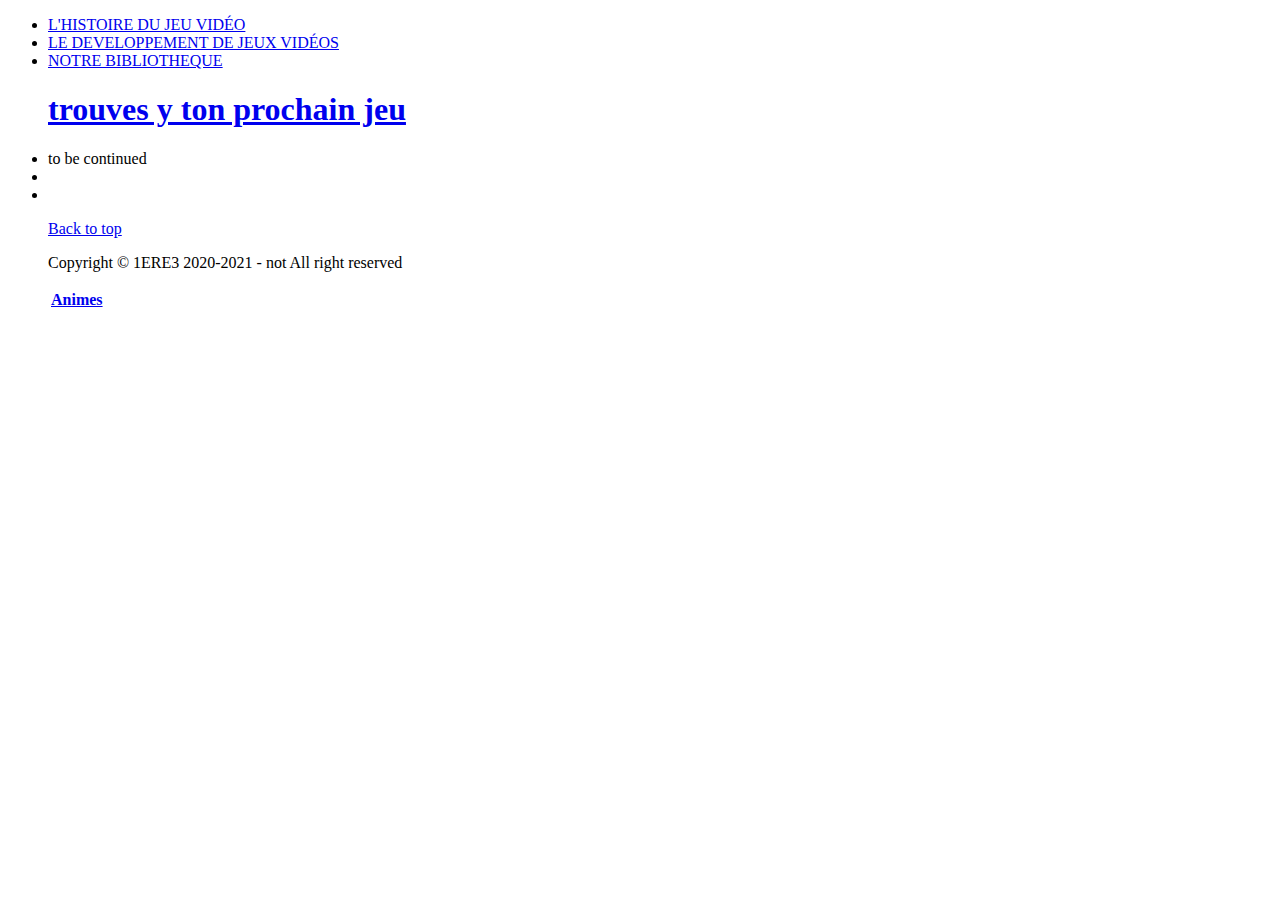
==== index.html @ 578d6a36 "First Page" ====
<!DOCTYPE html>
<html>
    <head>
        <!-- le titre -->
        <title>Le Site de N.S.I.</title>
        <!-- le type d'encodage-->
        <meta charset="utf-8">
        <!-- le lien vers le fichier css-->
        <link rel="stylesheet" href="css/index_styles.css">
        <link rel="icon" href="/icon.png" type="image/png" >
        <link rel="icon" href="/img/icon.png" type="image/png" >
        
        <meta name="author" content="Louis Nguyen Minh Tan, Léon Gard, Elisa Le Fay">


    
    
    </head>


<body>
    <!--<header>
        <div id="ban">

        </div>
        


    </header>-->

    <ul>
        <li >
            <table>
                <tr>
                    <th><a href="#bib"> Animes </a></th>
            <div id="hist">
                <div class="center"><a href="pages/histoire.html">L'HISTOIRE DU JEU VIDÉO</a></div>
                
            </div>
            
        </li>
        <li >
            <div id="dev">
                <div class="center"><a href="pages/dev.html">LE DEVELOPPEMENT DE JEUX VIDÉOS</a></div>
                
            </div>
            
        </li>
        <li >
            <div id="bib">
                <div class="center"><a href="pages/bibliothèque.html">NOTRE BIBLIOTHEQUE <h1>trouves y ton prochain jeu</h1></a></div>
                
            </div>
            
        </li>
        <li >
            <div id="">
                <div class="center"><a href="pages/dev.html"></a>to be continued</div>
                
            </div>
            
        </li>
        <!--
        <li>
            <img src="/img/1470135-game-developer-wallpaper-1920x1080-images.jpg" alt="erreur" class="bg" >
        </li>
        <li>
            <img src="/img/1470135-game-developer-wallpaper-1920x1080-images.jpg" alt="erreur" class="bg" >
        </li>
        <li>
            <img src="/img/1470135-game-developer-wallpaper-1920x1080-images.jpg" alt="erreur" class="bg" >
        </li>
        <li>
            <img src="/img/1470135-game-developer-wallpaper-1920x1080-images.jpg" alt="erreur" class="bg" >
        </li>
        <li>
            <img src="/img/1470135-game-developer-wallpaper-1920x1080-images.jpg" alt="erreur" class="bg" >
        </li>-->
        <li></li>
        <li></li>
        </li>
    </ul>
    <body onLoad="window.scroll(0, 500)"></body>
    <script src="js/index.js"> </script>

    
    


        <!-- Bas de Page = footer-->
        <footer class="footer mt-auto py-3 bg-light">
            <div class="container">

                <p class="float-end"><a id = "except" href="#hist">Back to top</a></p>
                <p>
                    Copyright &copy; 1ERE3 2020-2021 - not All right reserved
                </p>
            </div>
          </footer>




</body>

</html>
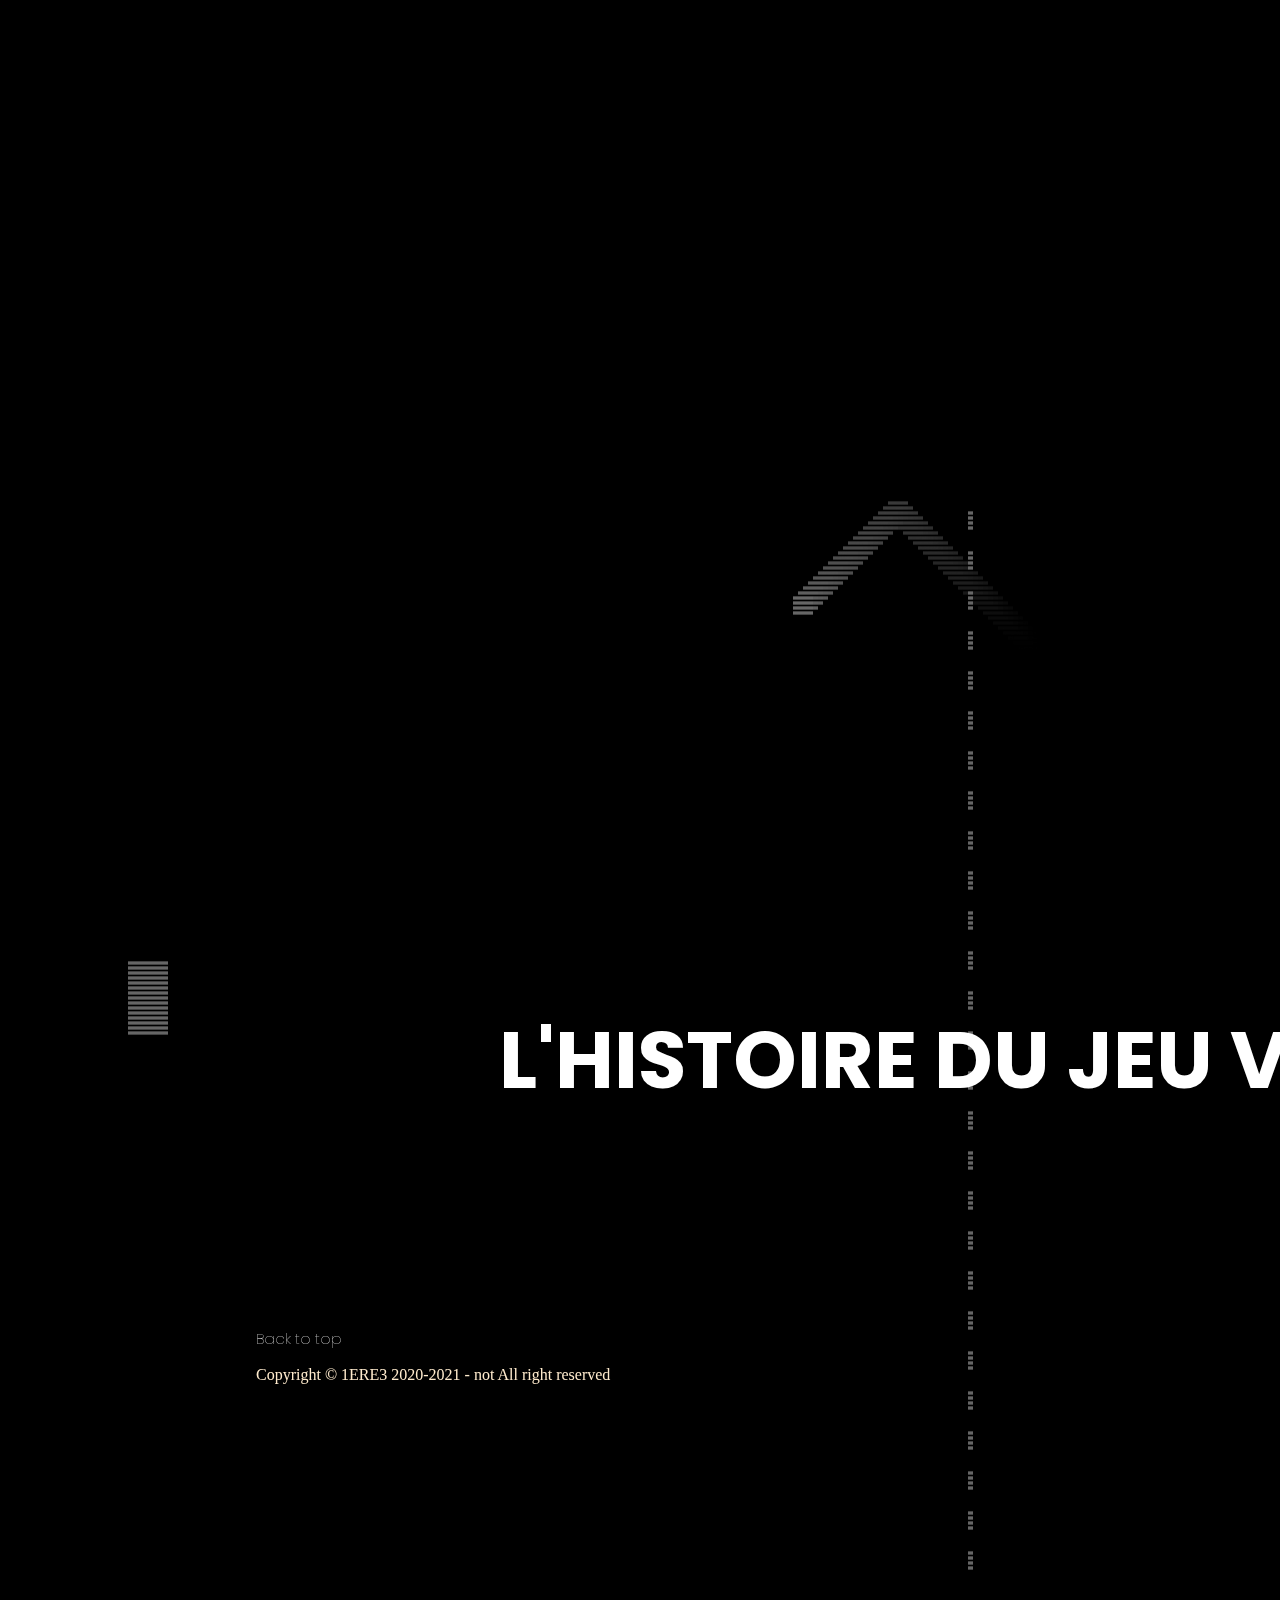
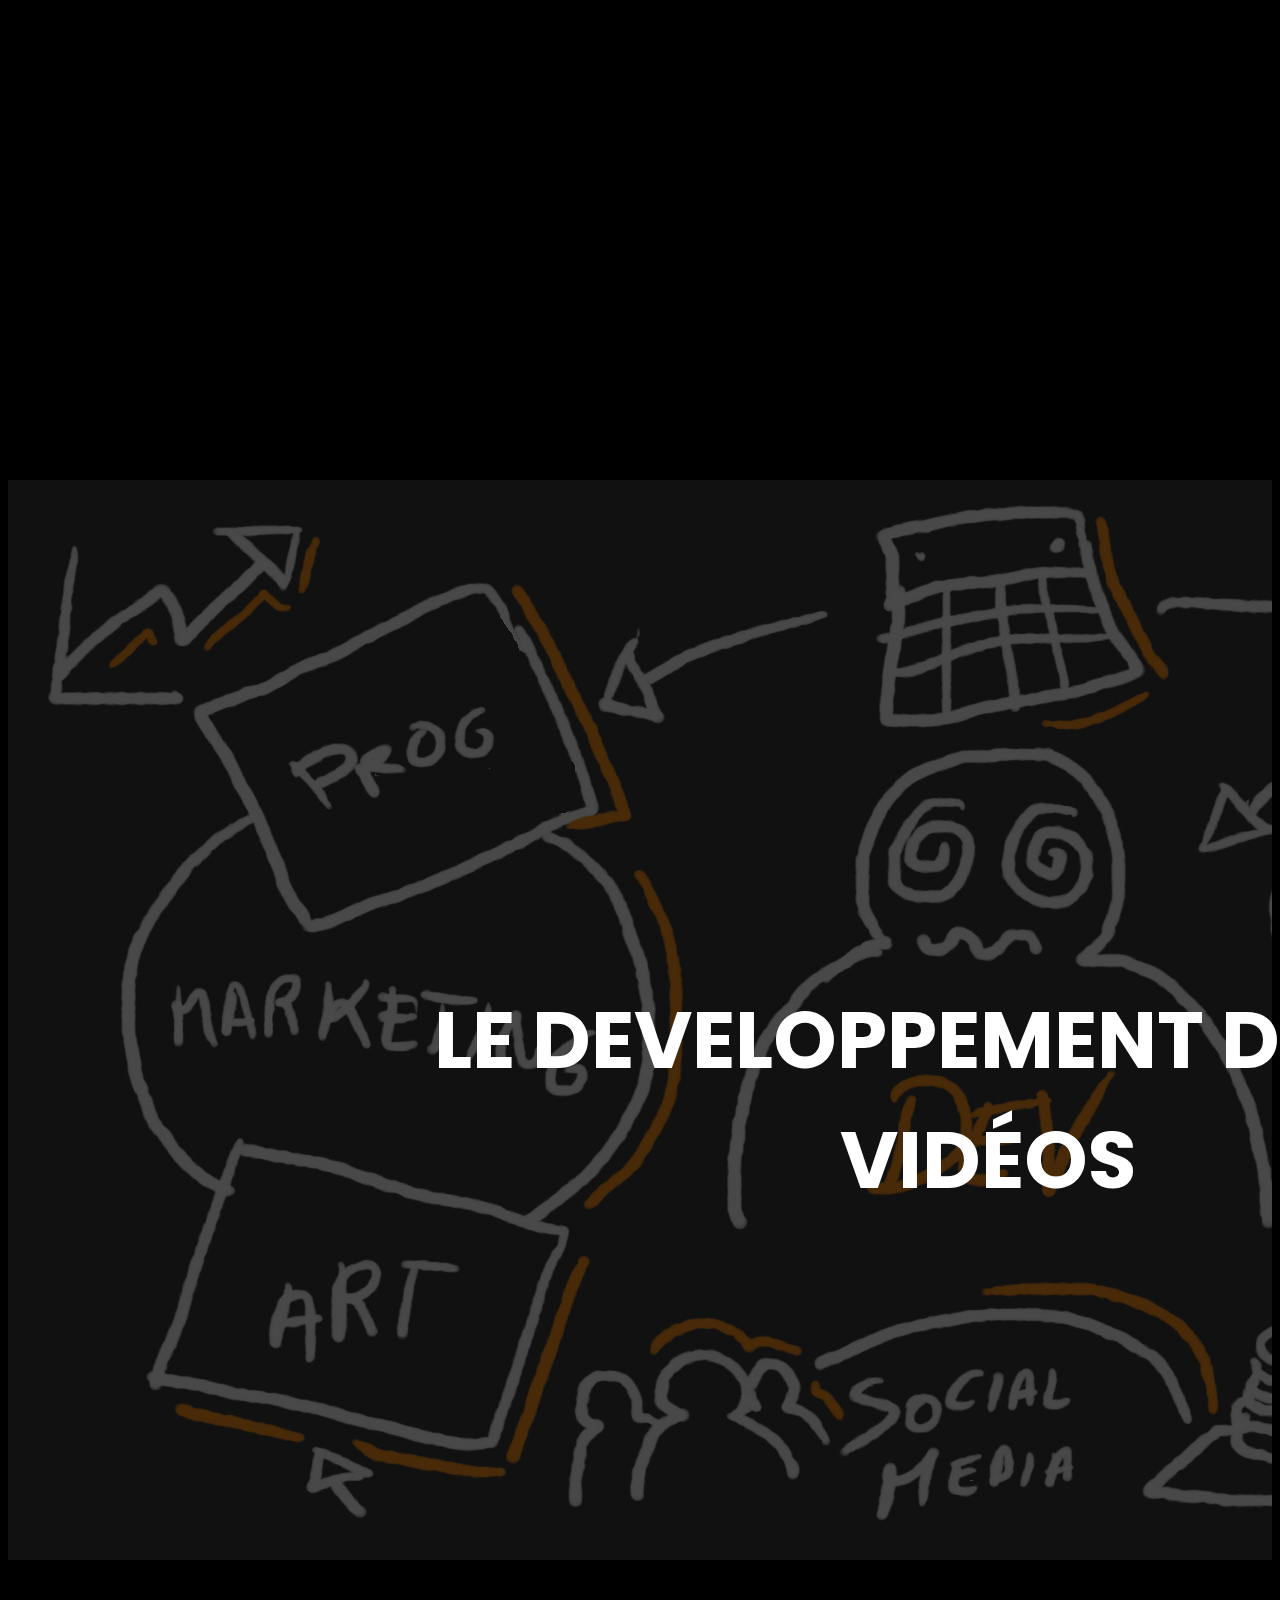
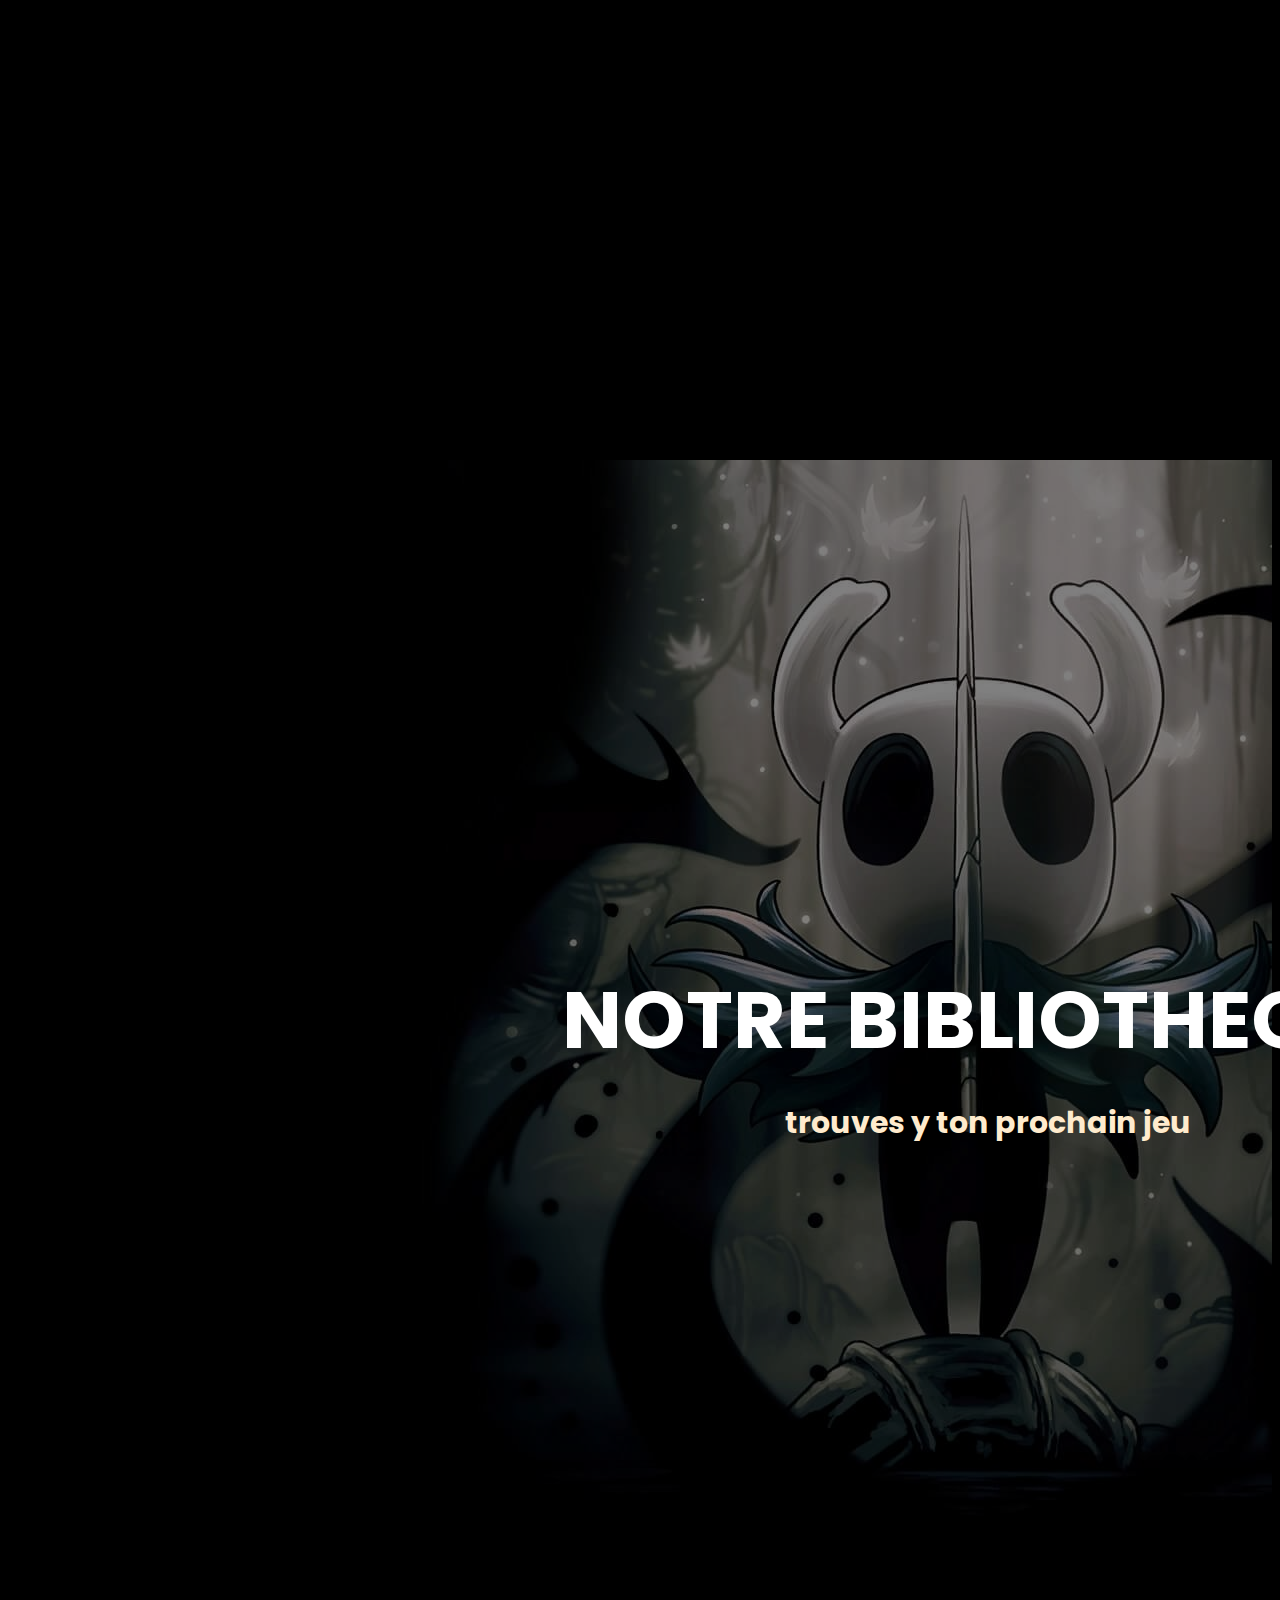
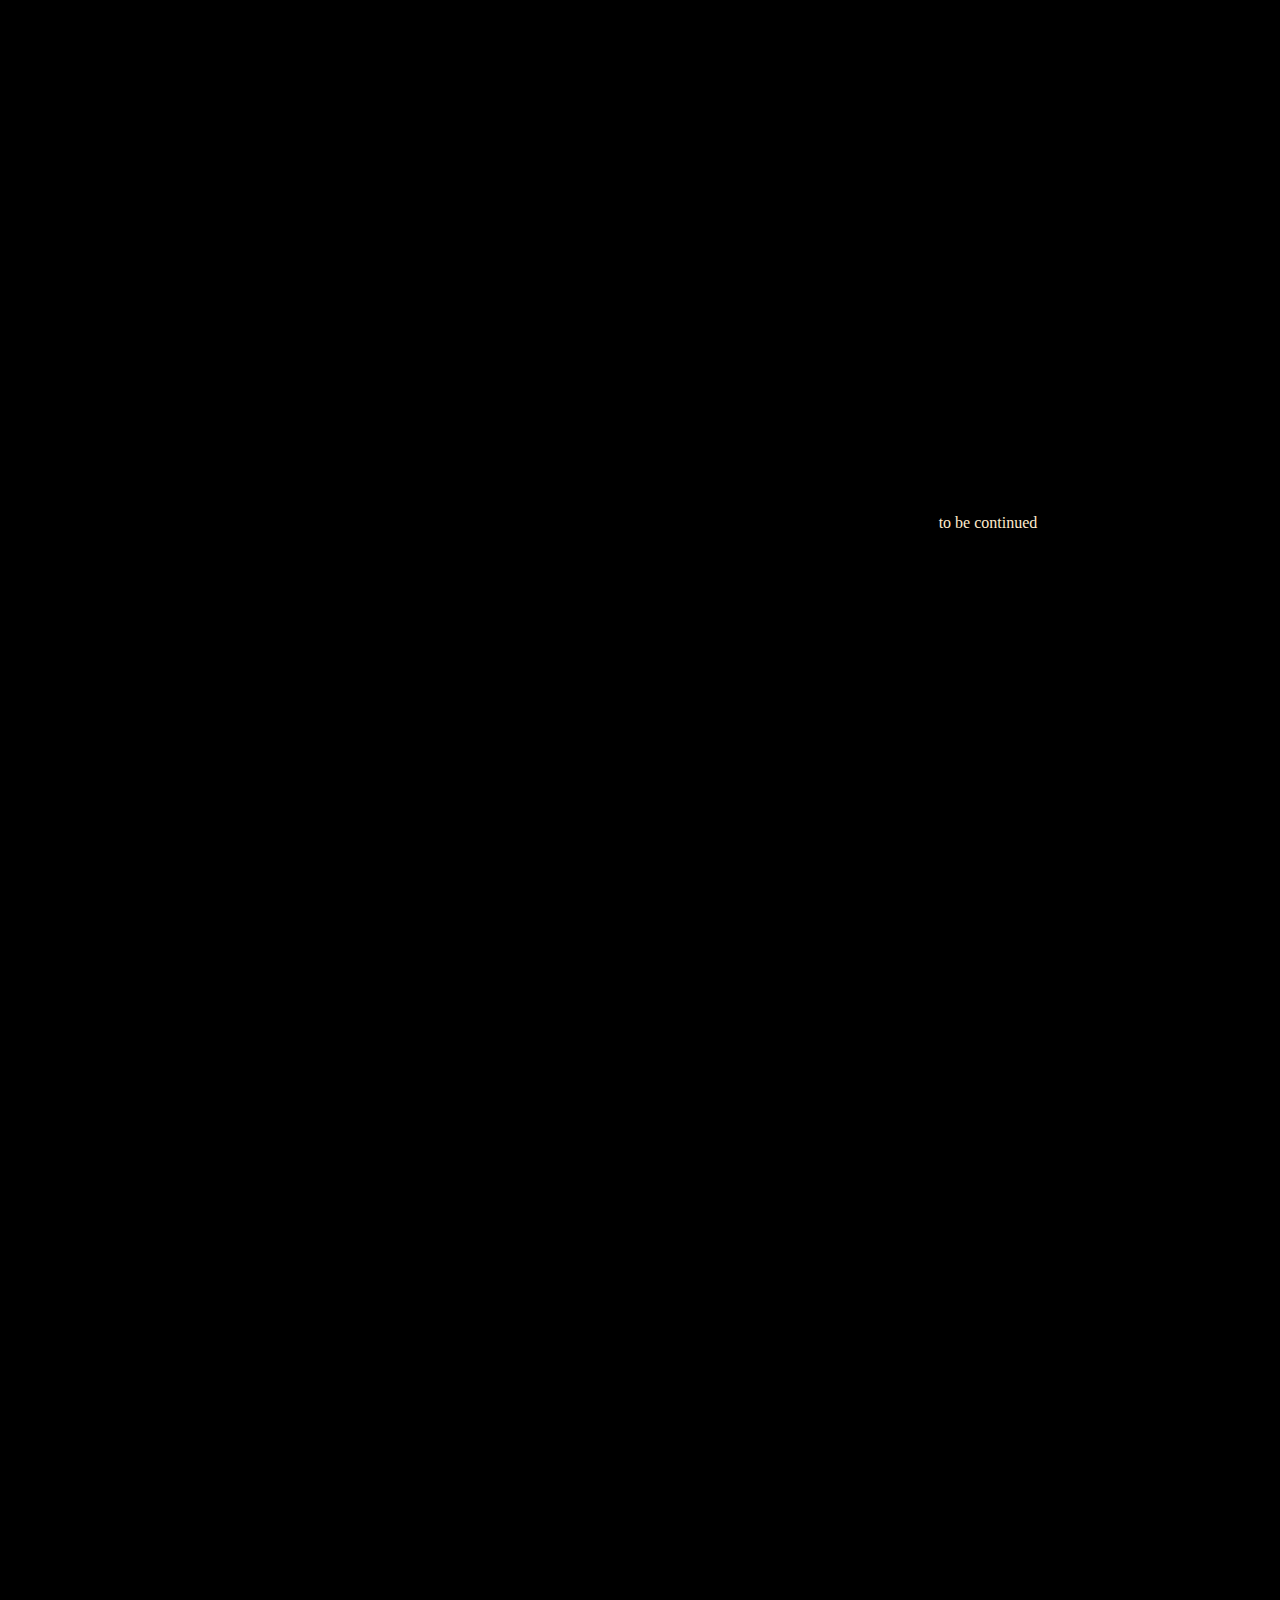
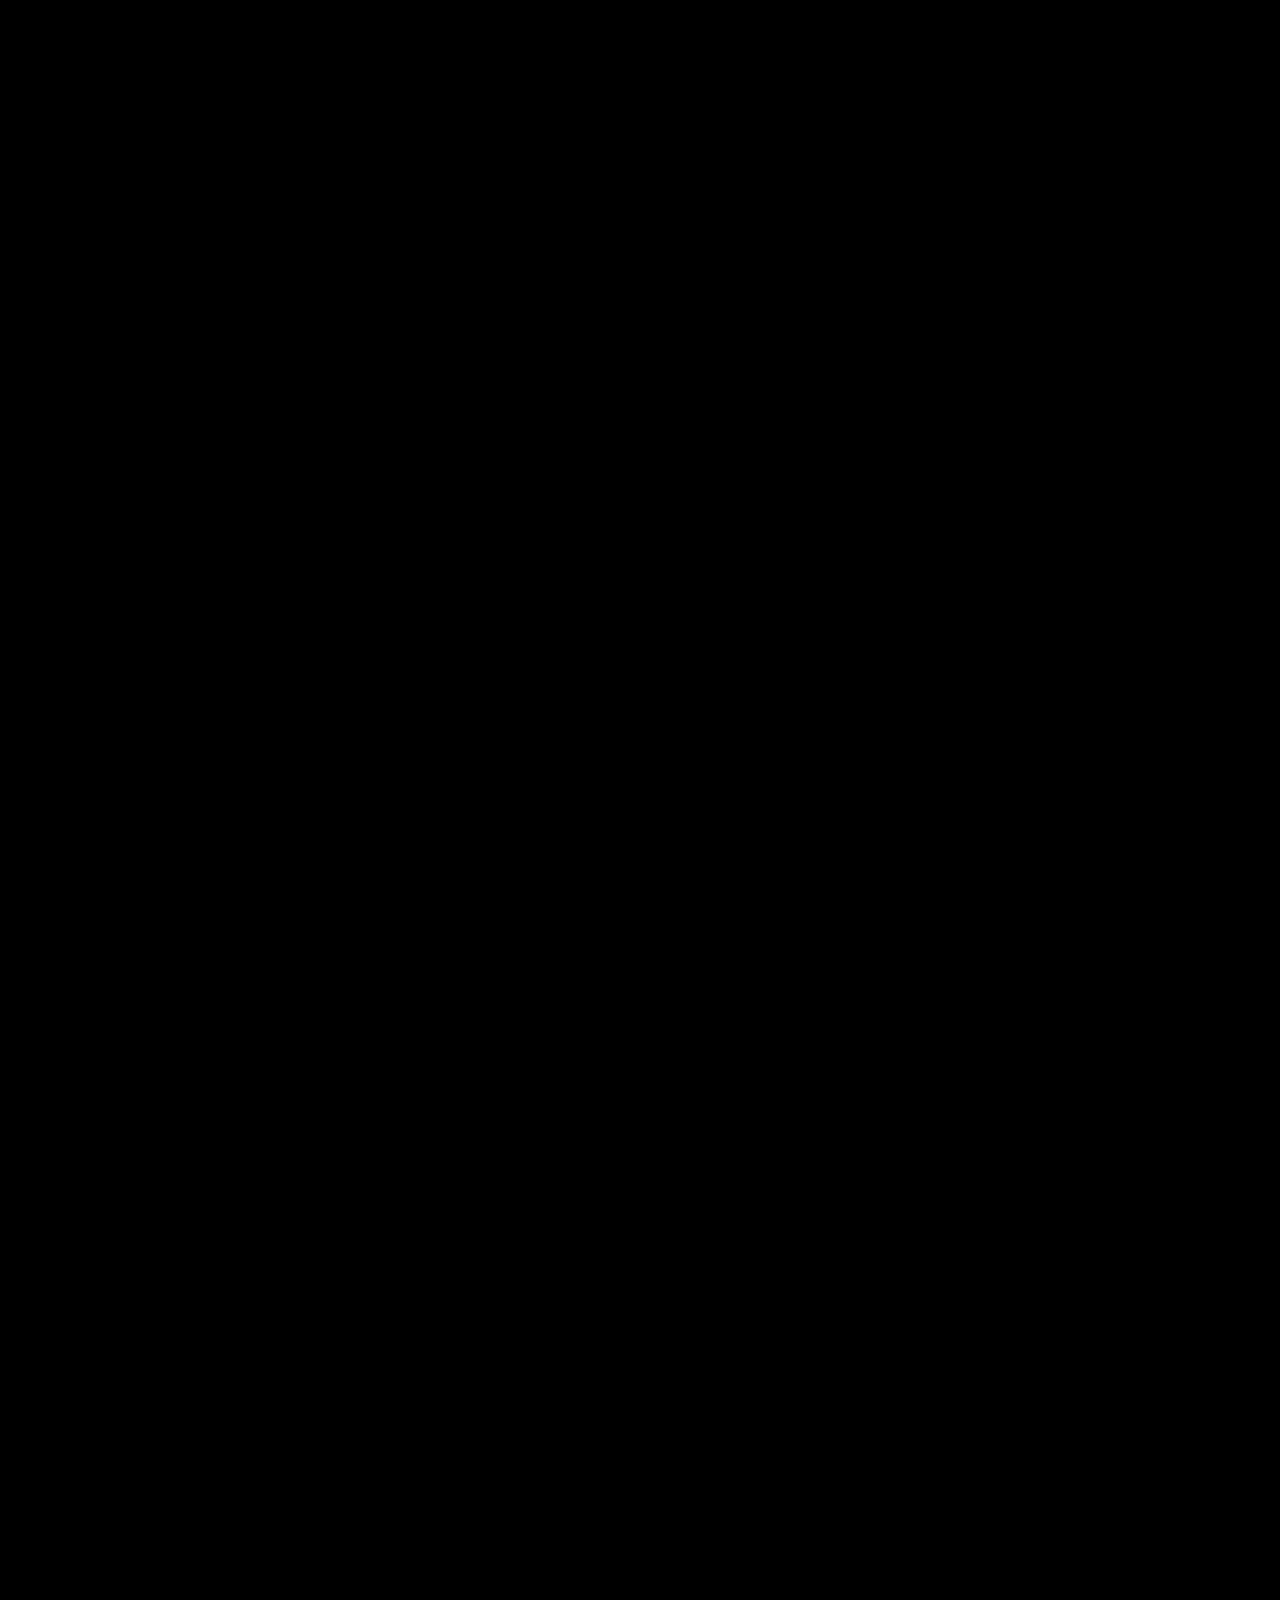
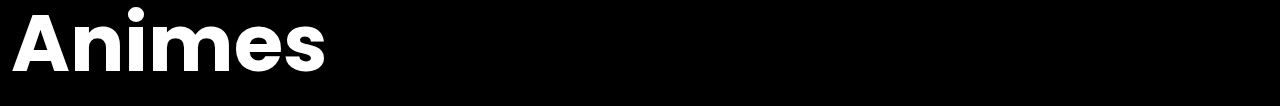
==== commit c47346d2: "Merge branch 'main' of https://github.com/Laytongentleman/site_nsi" ====
--- a/index.html
+++ b/index.html
@@ -24,6 +24,7 @@
 
         </div>
         
+
 
 
     </header>-->
@@ -83,8 +84,6 @@
     <body onLoad="window.scroll(0, 500)"></body>
     <script src="js/index.js"> </script>
 
-    
-    
 
 
         <!-- Bas de Page = footer-->
@@ -103,4 +102,4 @@
 
 </body>
 
-</html>+</html>
--- a/css/index_styles.css
+++ b/css/index_styles.css
@@ -0,0 +1,171 @@
+@import url('https://fonts.googleapis.com/css2?family=Poppins:wght@500&display=swap');
+
+header{
+    position: fixed;
+    height: 120px;
+    z-index: 100;
+    top: 0px;
+    right: 0px;
+    left: 0px;
+    display: inline-block;
+    justify-content: space-around;
+    align-items: center;
+    padding: 0px 0px;
+    background-color: #99b0ee;
+    border: 0px solid ;
+    width: 100%;
+}
+
+h1{
+    font-style: normal;
+    color: blanchedalmond;
+    font-size: 30px;
+
+}
+html {
+    scroll-behavior: smooth;
+  }
+a{
+    text-decoration-style: none;
+}
+a:visited, a:hover, a:active, a:focus ,a:link {
+    color: white !important;
+    text-decoration: none !important;
+    outline: none !important;
+    font-size: 80px;
+    font-weight: bold;
+    font-family: "Poppins";
+ }
+a#except{
+    color: white !important;
+    text-decoration: none !important;
+    outline: none !important;
+    font-size: 15px;
+    font-weight: lighter;
+    font-family: "Poppins";
+}
+footer{
+    position: fixed;
+    bottom: 0px;
+    left: 20%;
+}  
+
+ul{
+    color: blanchedalmond;
+    text-decoration-style: none;
+    margin-top:  0px;
+    margin-bottom: 0px;
+    padding-top: 0px;
+    padding-left: 0;
+    list-style: none;
+    height: 100%;
+    height: 4000px;
+}
+li{
+    height: 1080px;
+}
+li a{
+}
+/* anti scroll
+html, body {margin: 0; height: 100%; overflow: hidden}*/ 
+
+div.center{
+    text-align: center;
+    position: absolute;
+    width: 1200px;
+    margin-top: 500px;
+    margin-left: 380px;
+}
+div#hist::before{
+    height: 1080px;
+    background-image: url(/img/pong-wallpaper.jpg);
+    background-repeat: no-repeat;
+    position: absolute;
+    top: 0px;
+    right: 0px;
+    bottom: 0px;
+    left: 0px;
+    opacity: 0.4;
+    content: "";
+}
+div#hist{
+    height: 1080px;
+    
+    background-repeat: no-repeat;
+    content: "";
+    position: relative;
+    margin-top: 500px;
+    top: 0px;
+    right: 0px;
+    bottom: 0px;
+    left: 0px;
+}
+
+
+div#dev::before{
+    height: 1080px;
+    background-image: url(/img/1470135-game-developer-wallpaper-1920x1080-images.jpg);
+    background-repeat: no-repeat;
+    content: "";
+    position: absolute;
+    top: 0px;
+    right: 0px;
+    bottom: 0px;
+    left: 0px;
+    opacity: 0.5;
+    content: "";
+}
+div#dev{
+    content: "";
+    height: 1080px;
+    position: relative;
+    margin-top: 500px;
+    top: 0px;
+    right: 0px;
+    bottom: 0px;
+    left: 0px;
+}
+div#bib::before{
+    height: 1080px;
+    background-image: url(/img/Hollow-Knight-Gameplay-Wallpaper-HD.jpg);
+    background-repeat: no-repeat;
+    content: "";
+    position: absolute;
+    top: 0px;
+    right: 0px;
+    bottom: 0px;
+    left: 0px;
+    opacity: 0.5;
+    content: "";
+}
+div#bib{
+    content: "";
+    height: 1080px;
+    position: relative;
+    margin-top: 500px;
+    top: 0px;
+    right: 0px;
+    bottom: 0px;
+    left: 0px;
+}
+
+
+.bg{
+    opacity: 0.5;
+}
+
+
+
+
+
+/*
+header div#ban{
+    background-color: dodgerblue;
+    height: 50px;
+    width: 100%;
+
+}*/
+body{
+    background-color: black;
+    background-image: none;
+}
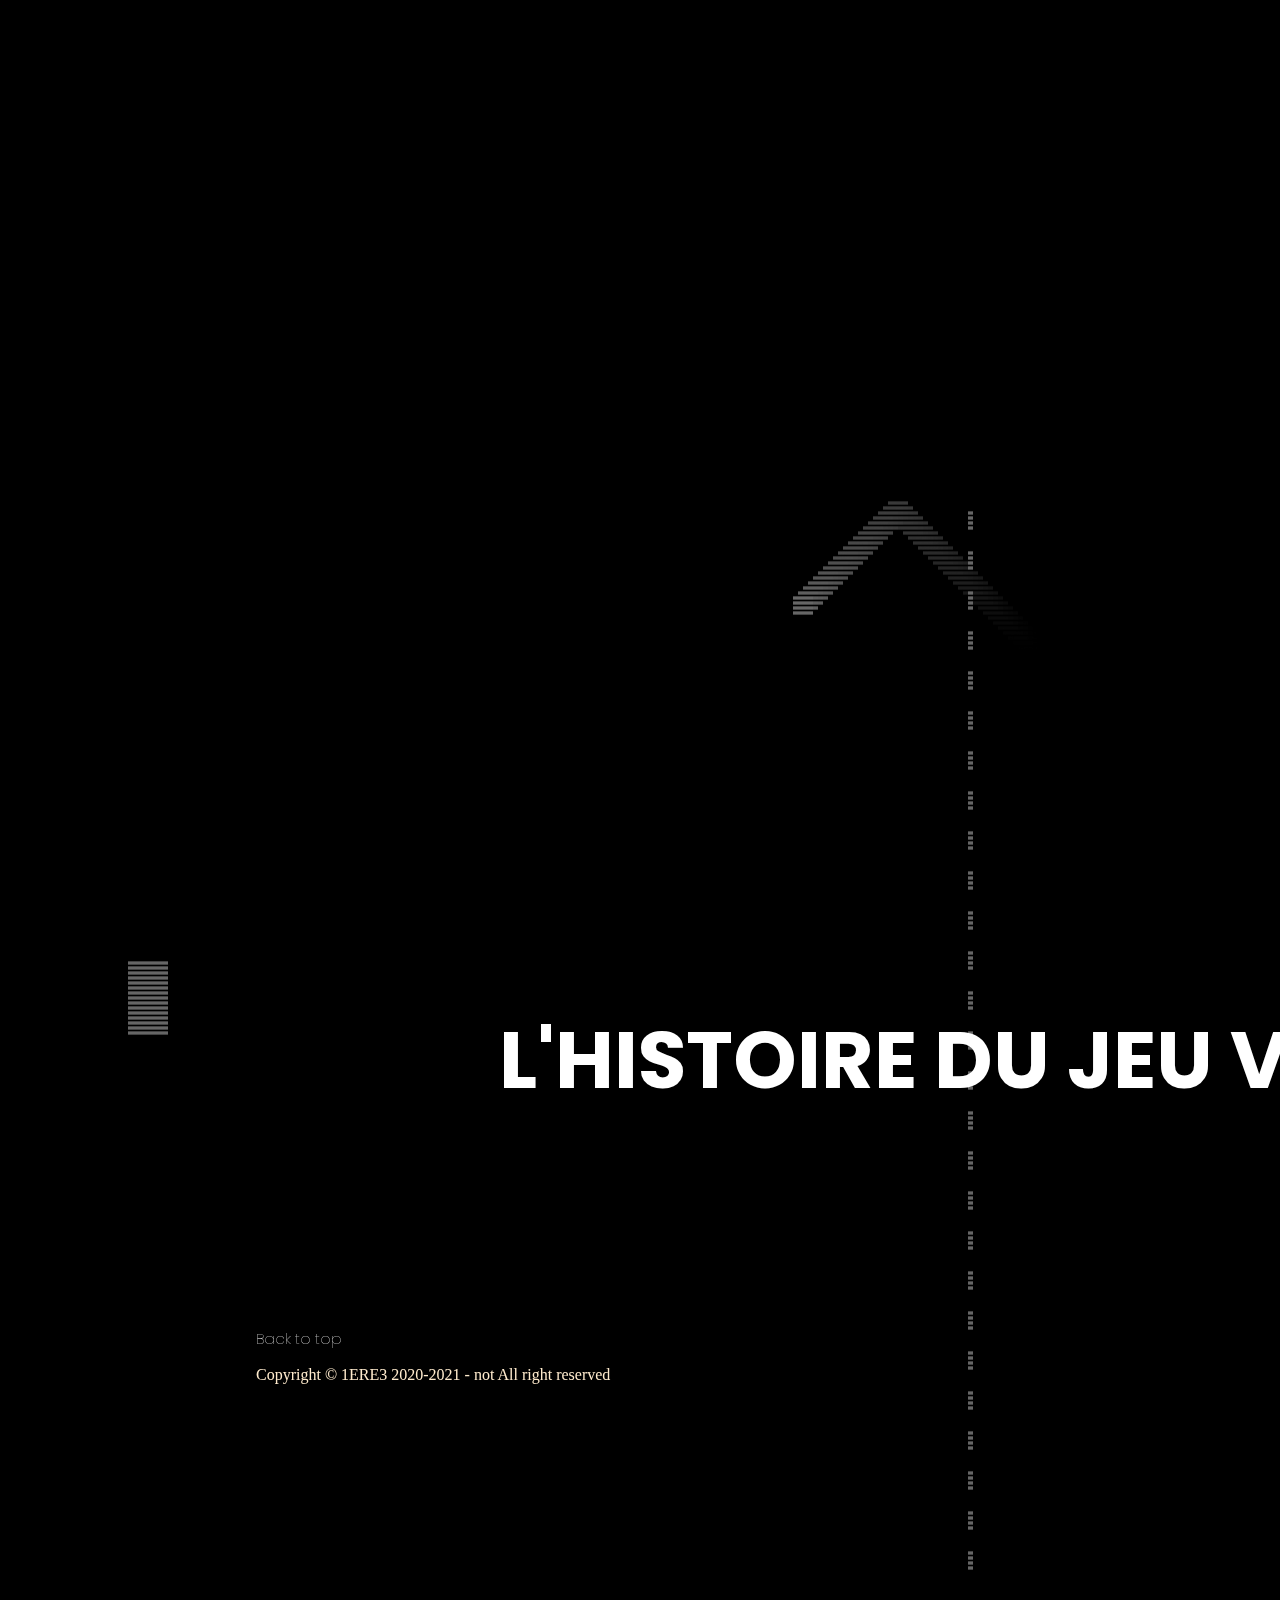
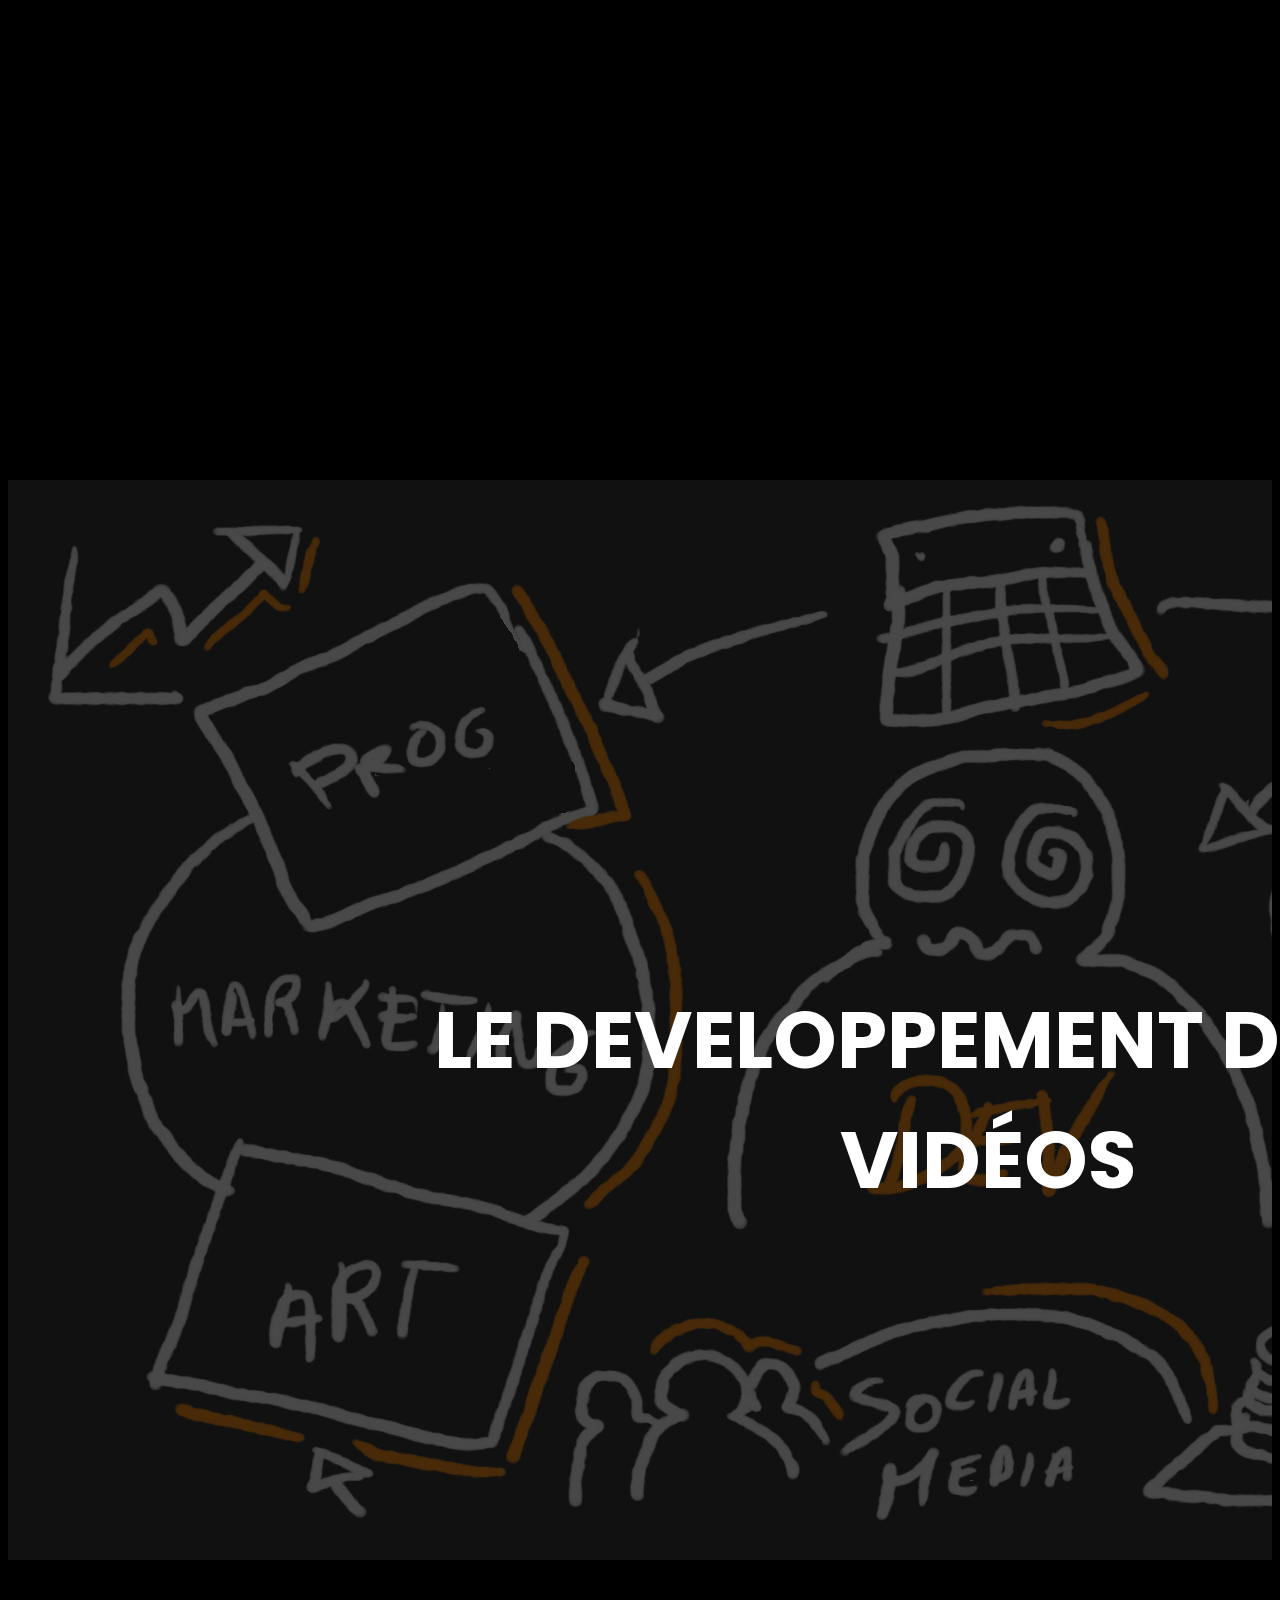
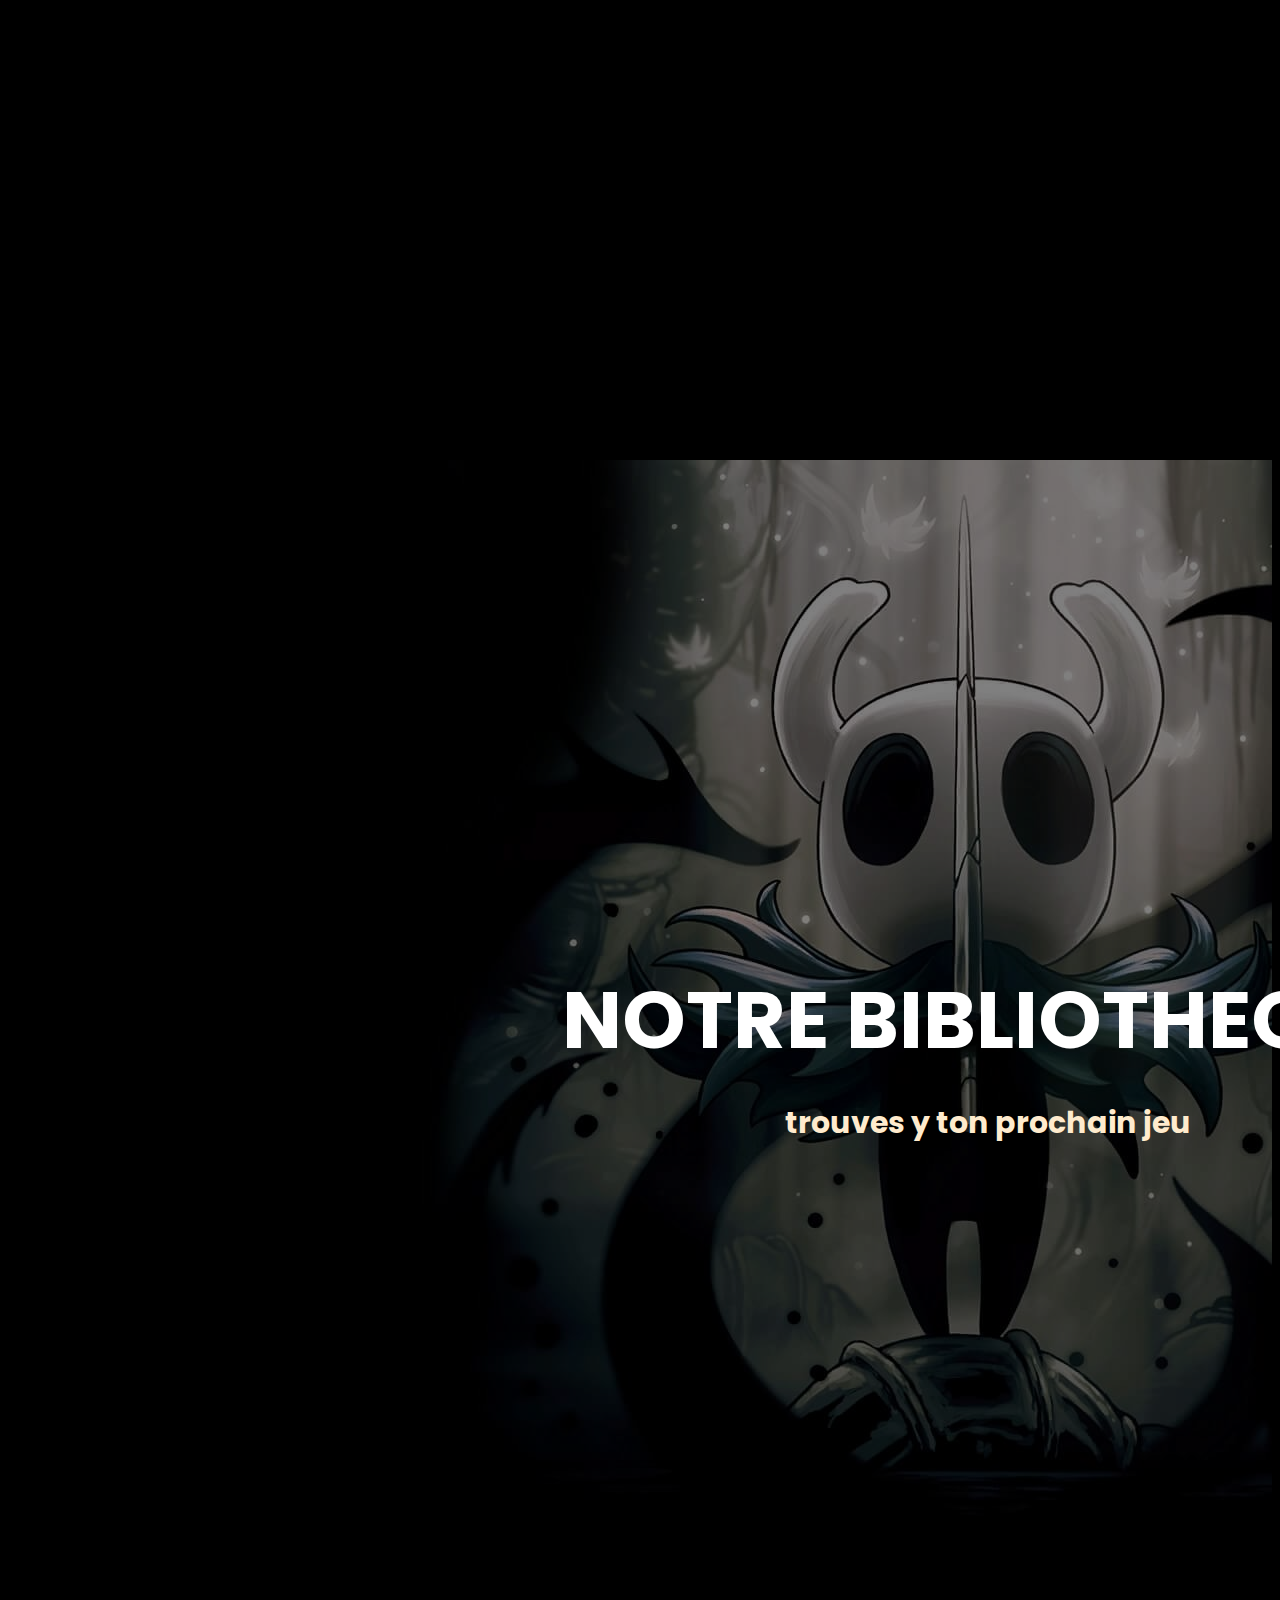
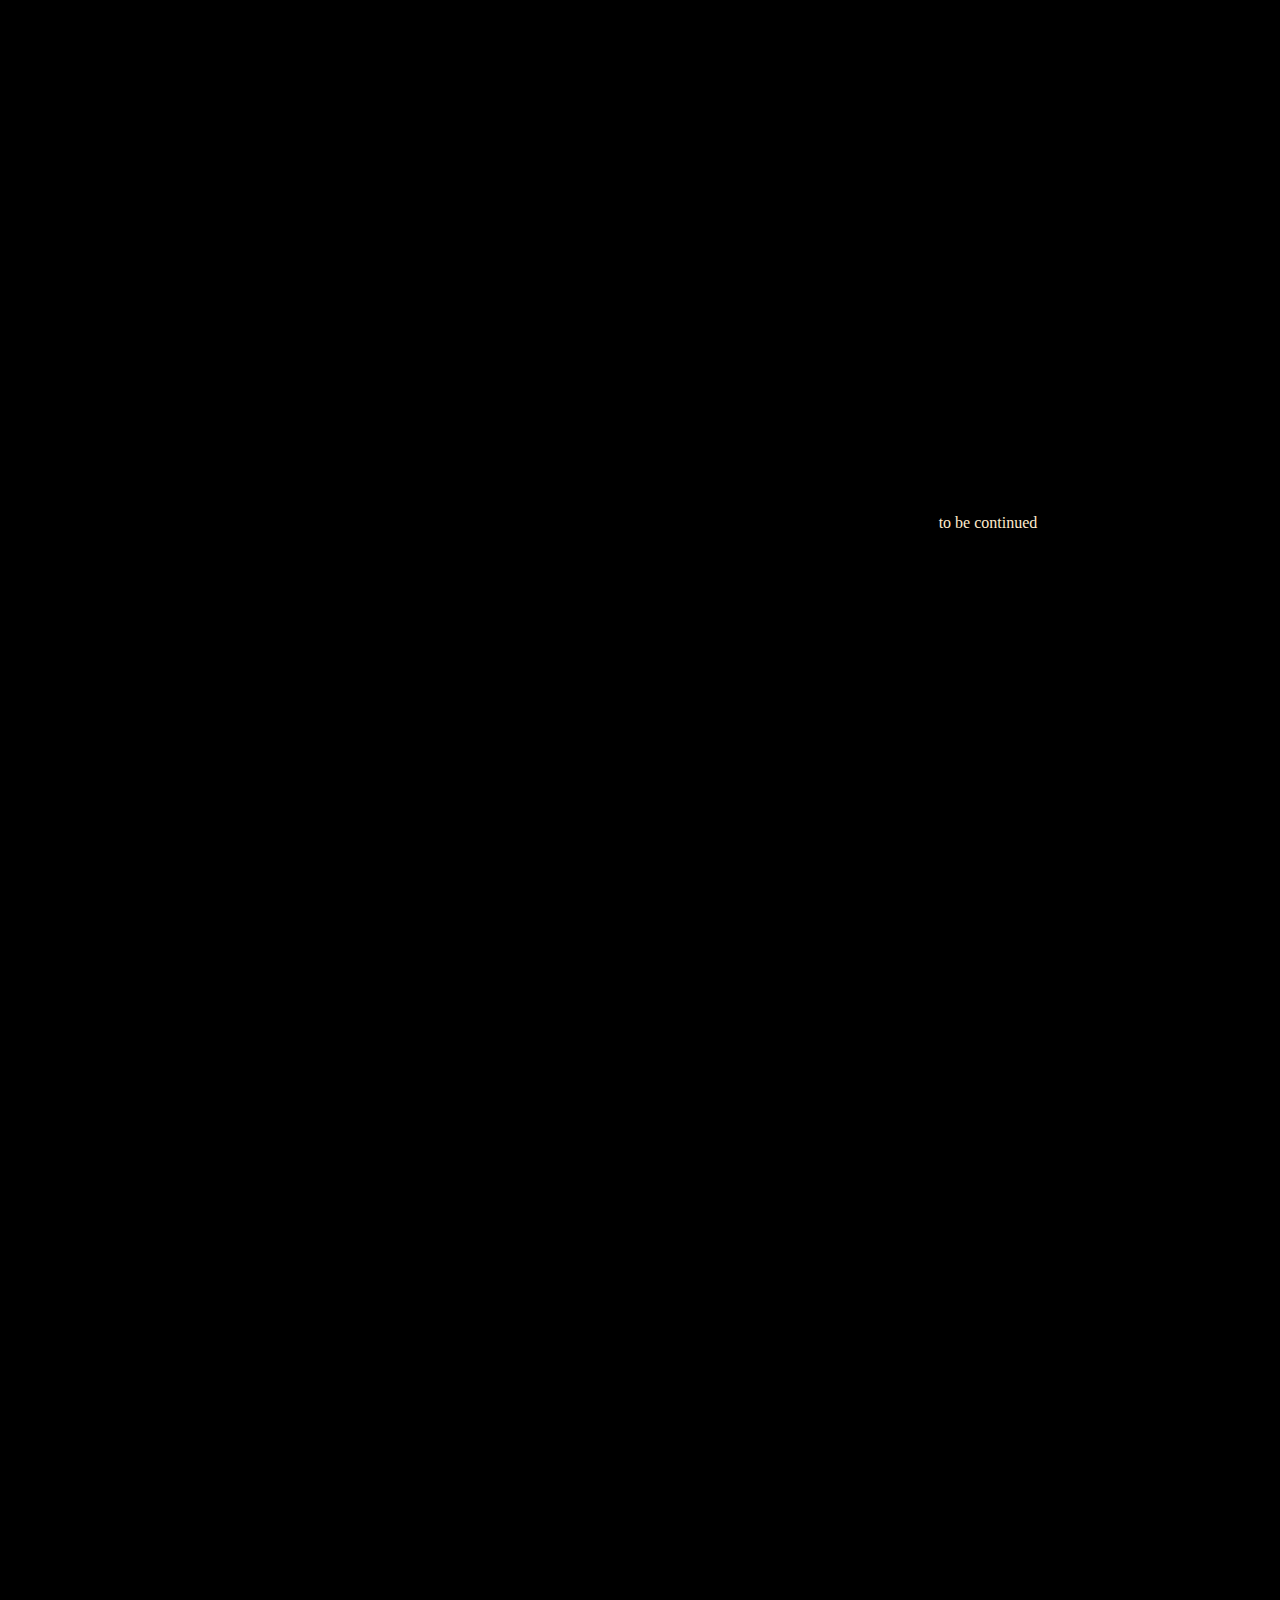
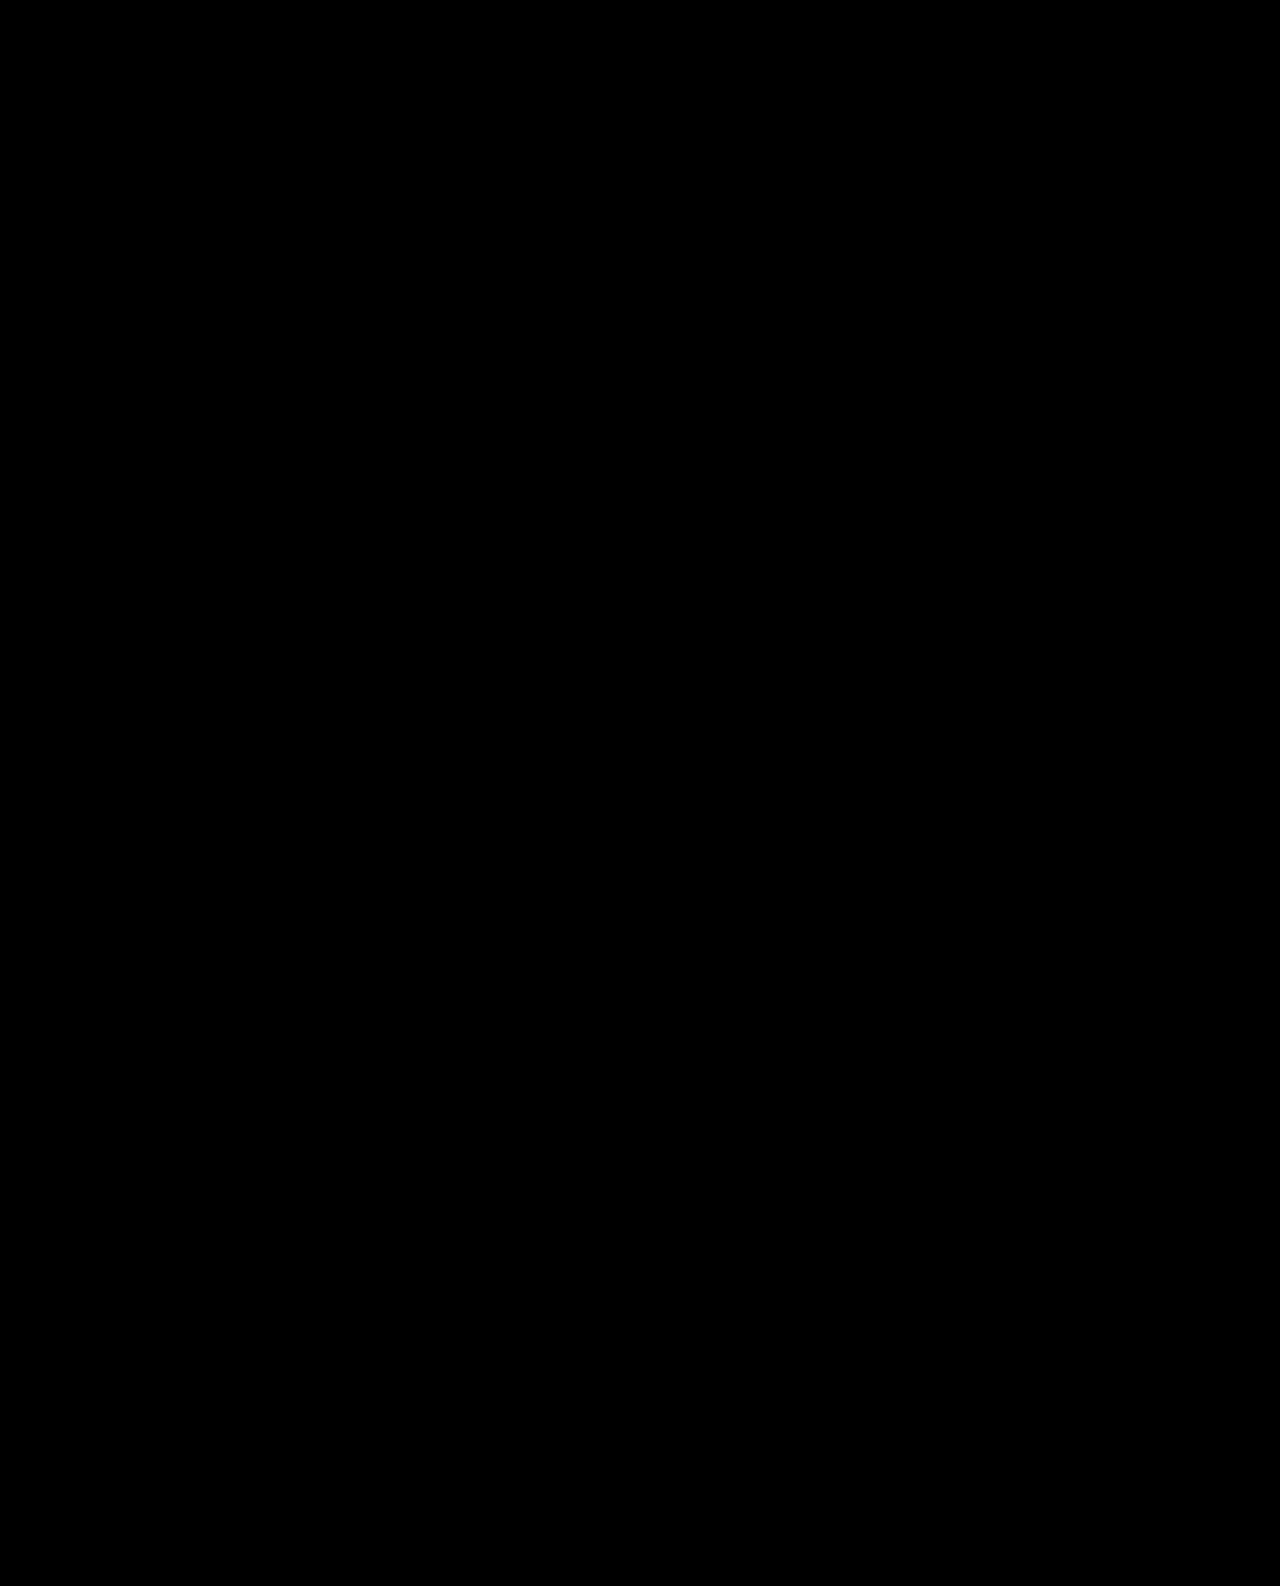
==== commit 163fa733: "page histoire" ====
--- a/index.html
+++ b/index.html
@@ -7,16 +7,13 @@
         <meta charset="utf-8">
         <!-- le lien vers le fichier css-->
         <link rel="stylesheet" href="css/index_styles.css">
-        <link rel="icon" href="/icon.png" type="image/png" >
-        <link rel="icon" href="/img/icon.png" type="image/png" >
+        <link rel="icon" href="img/icon.png" type="image/png" >
         
         <meta name="author" content="Louis Nguyen Minh Tan, Léon Gard, Elisa Le Fay">
 
 
     
-    
     </head>
-
 
 <body>
     <!--<header>
@@ -33,7 +30,7 @@
         <li >
             <table>
                 <tr>
-                    <th><a href="#bib"> Animes </a></th>
+                    <th><a href="#bib"> </a></th>
             <div id="hist">
                 <div class="center"><a href="pages/histoire.html">L'HISTOIRE DU JEU VIDÉO</a></div>
                 
@@ -99,7 +96,6 @@
 
 
 
-
 </body>
 
 </html>
--- a/css/index_styles.css
+++ b/css/index_styles.css
@@ -78,7 +78,7 @@
 }
 div#hist::before{
     height: 1080px;
-    background-image: url(/img/pong-wallpaper.jpg);
+    background-image: url(https://laytongentleman.github.io/site_nsi//img/pong-wallpaper.jpg);
     background-repeat: no-repeat;
     position: absolute;
     top: 0px;
@@ -104,7 +104,7 @@
 
 div#dev::before{
     height: 1080px;
-    background-image: url(/img/1470135-game-developer-wallpaper-1920x1080-images.jpg);
+    background-image: url(https://laytongentleman.github.io/site_nsi//img/1470135-game-developer-wallpaper-1920x1080-images.jpg);
     background-repeat: no-repeat;
     content: "";
     position: absolute;
@@ -127,7 +127,7 @@
 }
 div#bib::before{
     height: 1080px;
-    background-image: url(/img/Hollow-Knight-Gameplay-Wallpaper-HD.jpg);
+    background-image: url(https://laytongentleman.github.io/site_nsi//img/Hollow-Knight-Gameplay-Wallpaper-HD.jpg);
     background-repeat: no-repeat;
     content: "";
     position: absolute;
